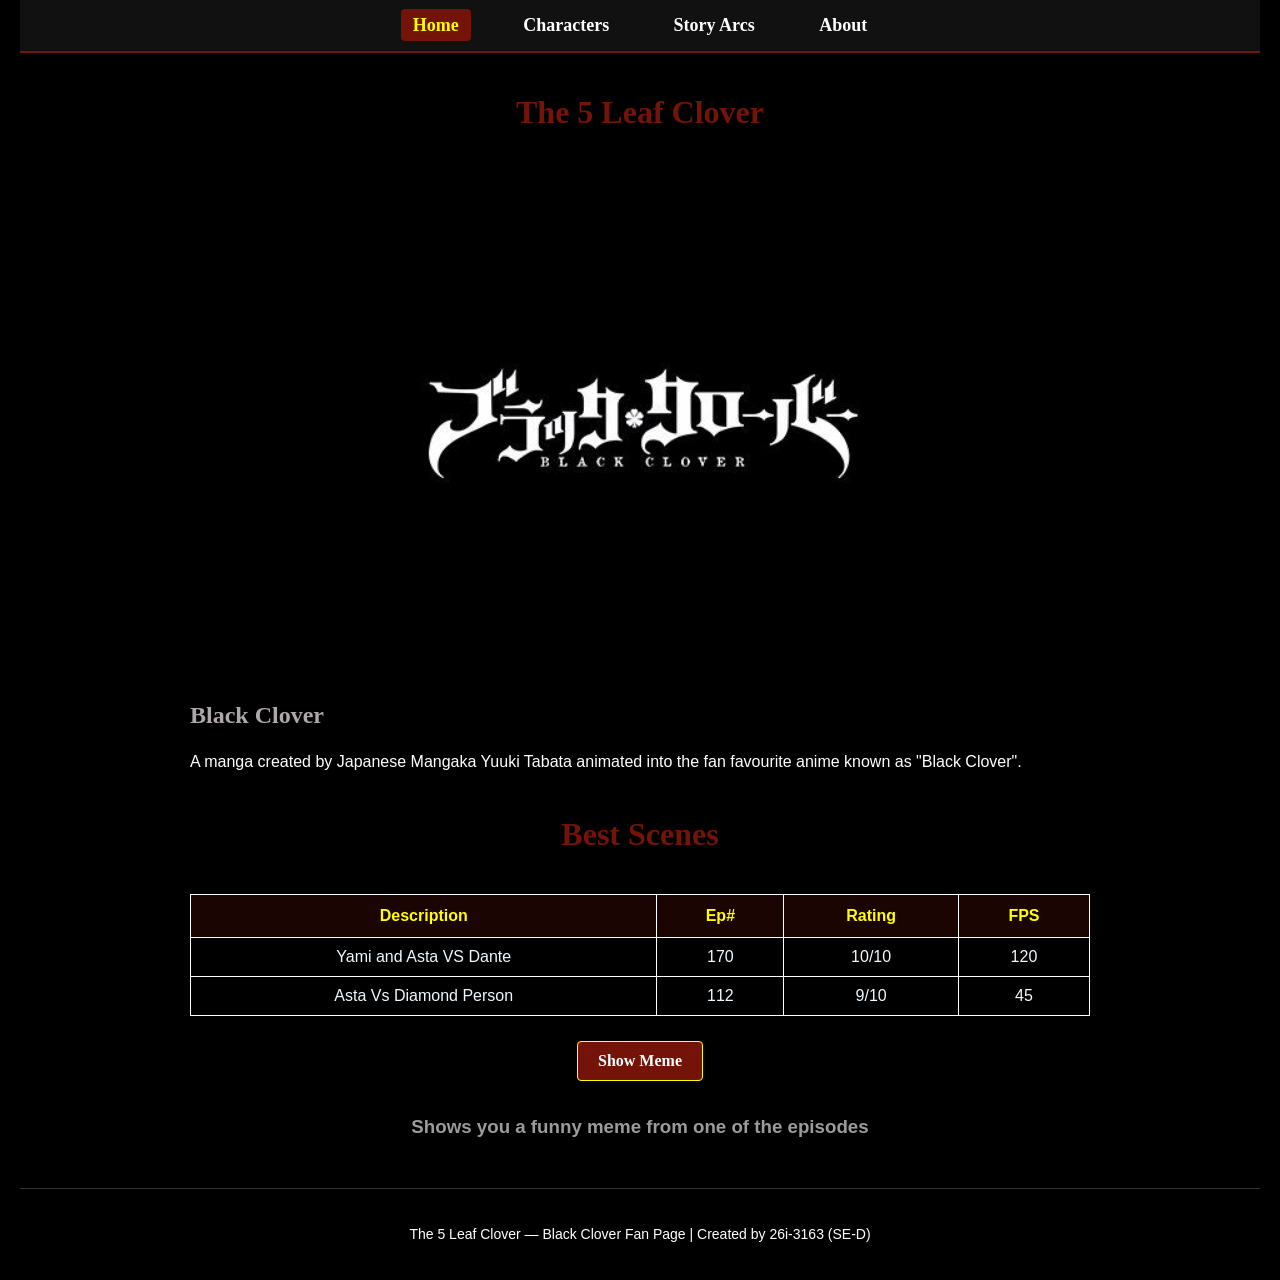
==== index.html @ 3be8b0a0 "Refactor index.html structure and add navigation Updated the HTML structure and added a navigation b" ====
<!-- Roll Number: 26i-3163 | Section: SE-D -->
<!DOCTYPE html>
<html lang="en">
<head>
  <meta charset="UTF-8">
  <meta name="viewport" content="width=device-width, initial-scale=1.0">
  <title>The 5 Leaf Clover | Home</title>
  <link rel="stylesheet" href="style.css">
</head>
<body>

  <nav>
    <a href="index.html" class="active">Home</a>
    <a href="characters.html">Characters</a>
    <a href="arcs.html">Story Arcs</a>
    <a href="about.html">About</a>
  </nav>

  <div class="content-box">
    <h1>The 5 Leaf Clover</h1>

    <div class="logo-container">
      <img src="LogoBlackCloverr.jpg" alt="Black Clover Logo" width="500" height="500">
    </div>

    <h2>Black Clover</h2>
    <p>A manga created by Japanese Mangaka Yuuki Tabata animated into the fan favourite anime known as "Black Clover".</p>

    <h1>Best Scenes</h1>

    <table>
      <tr>
        <th>Description</th>
        <th>Ep#</th>
        <th>Rating</th>
        <th>FPS</th>
      </tr>
      <tr>
        <td>Yami and Asta VS Dante</td>
        <td>170</td>
        <td>10/10</td>
        <td>120</td>
      </tr>
      <tr>
        <td>Asta Vs Diamond Person</td>
        <td>112</td>
        <td>9/10</td>
        <td>45</td>
      </tr>
    </table>

    <div class="btn-container">
      <button onclick="Meme()">Show Meme</button>
    </div>

    <h3>Shows you a funny meme from one of the episodes</h3>
  </div>

  <footer>
    <p>The 5 Leaf Clover &mdash; Black Clover Fan Page | Created by 26i-3163 (SE-D)</p>
  </footer>

  <script src="script1.js"></script>
</body>
</html>
---- style.css ----
/* Global Theme - The 5 Leaf Clover */
body {
  background-color: #000000;
  color: rgb(255, 255, 255);
  font-family: Arial, sans-serif;
  margin: 0;
  padding: 0 20px;
}

/* Navigation Bar */
nav {
  background-color: #111111;
  border-bottom: 2px solid rgb(116, 19, 7);
  padding: 15px 0;
  text-align: center;
  margin-bottom: 20px;
}

nav a {
  color: rgb(255, 255, 255);
  text-decoration: none;
  font-family: 'Sitka Heading', serif;
  font-size: 18px;
  font-weight: bold;
  margin: 0 18px;
  padding: 6px 12px;
  border-radius: 4px;
}

nav a:hover,
nav a.active {
  background-color: rgb(116, 19, 7);
  color: yellow;
}

/* Headings */
h1 {
  color: rgb(116, 19, 7);
  padding: 20px;
  font-family: 'Sitka Heading', serif;
  font-weight: bold;
  text-align: center;
}

h2 {
  color: rgb(173, 168, 167);
  font-family: 'Sitka Heading', serif;
  font-weight: bold;
}

h3 {
  color: rgb(155, 155, 155);
  padding: 10px 20px;
  text-align: center;
}

p {
  color: rgb(255, 255, 255);
  line-height: 1.6;
}

/* Centered Logo & Images */
.logo-container {
  text-align: center;
  margin: 10px 0 25px 0;
}

.logo-container img {
  max-width: 100%;
  height: auto;
}

/* Tables */
table {
  width: 100%;
  margin: 20px 0;
  border-collapse: collapse;
}

table, th, td {
  color: aliceblue;
  border: 1px solid rgb(255, 255, 255);
}

th {
  color: yellow;
  padding: 12px;
  background-color: #1a0502;
}

td {
  text-align: center;
  padding: 10px;
}

/* Cards / Sections for multi-page layout */
.content-box {
  max-width: 900px;
  margin: 0 auto 30px auto;
}

.card-grid {
  display: flex;
  flex-wrap: wrap;
  gap: 20px;
  justify-content: center;
  margin: 20px 0;
}

.card {
  background-color: #111111;
  border: 1px solid rgb(116, 19, 7);
  border-radius: 6px;
  padding: 18px;
  width: 260px;
}

.card h2 {
  margin-top: 0;
  border-bottom: 1px solid #333;
  padding-bottom: 8px;
}

/* Buttons */
.btn-container {
  text-align: center;
  margin: 25px 0;
}

button {
  background-color: rgb(116, 19, 7);
  color: white;
  border: 1px solid yellow;
  padding: 10px 20px;
  font-family: 'Sitka Heading', serif;
  font-size: 16px;
  font-weight: bold;
  cursor: pointer;
  border-radius: 4px;
}

button:hover {
  background-color: #9e1a0a;
  color: yellow;
}

/* Footer */
footer {
  border-top: 1px solid #333;
  margin-top: 40px;
  padding: 20px 0;
  text-align: center;
  color: rgb(155, 155, 155);
  font-size: 14px;
}
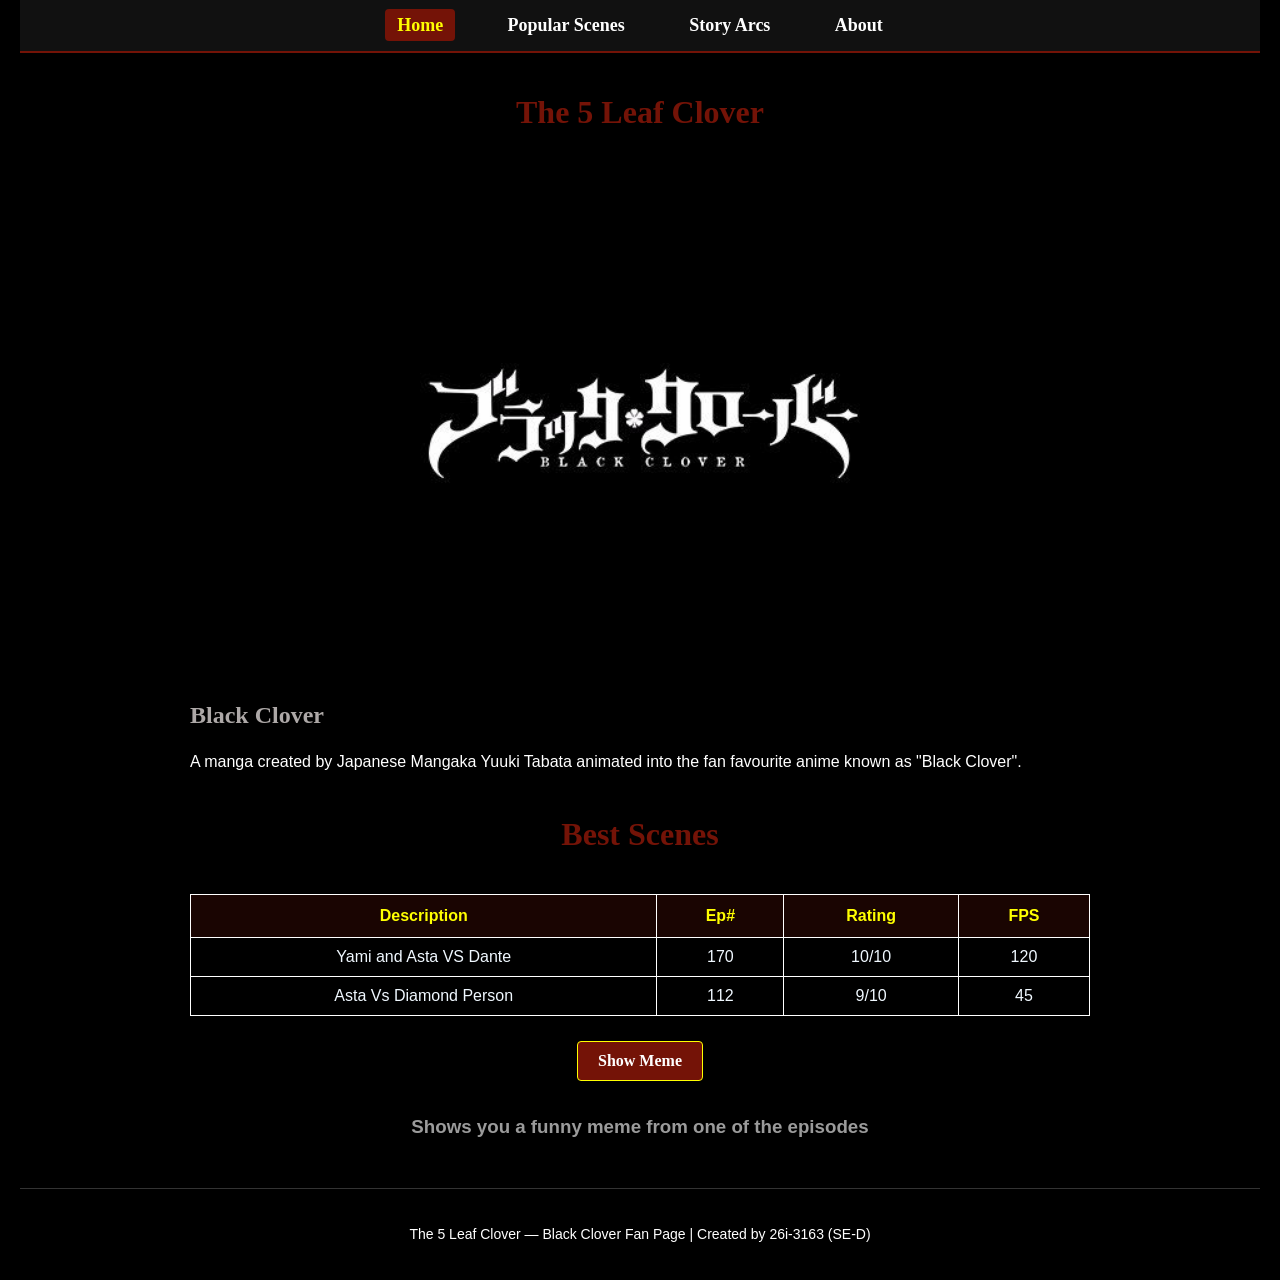
==== commit 21681e4a: "Modify index.html with new scenes link and content Updated navigation link and added new content." ====
--- a/index.html
+++ b/index.html
@@ -11,7 +11,7 @@
 
   <nav>
     <a href="index.html" class="active">Home</a>
-    <a href="characters.html">Characters</a>
+    <a href="scenes.html">Popular Scenes</a>
     <a href="arcs.html">Story Arcs</a>
     <a href="about.html">About</a>
   </nav>
--- a/style.css
+++ b/style.css
@@ -153,3 +153,44 @@
   color: rgb(155, 155, 155);
   font-size: 14px;
 }
+
+
+/* Scene Slider */
+.slider-box {
+  background-color: #111111;
+  border: 2px solid rgb(116, 19, 7);
+  border-radius: 6px;
+  padding: 20px;
+  text-align: center;
+  margin: 20px 0;
+}
+
+.slider-box img {
+  width: 100%;
+  max-width: 750px;
+  height: 420px;
+  object-fit: cover;
+  border: 1px solid yellow;
+  border-radius: 4px;
+}
+
+.slide-caption {
+  color: rgb(173, 168, 167);
+  font-family: 'Sitka Heading', serif;
+  font-size: 20px;
+  font-weight: bold;
+  margin: 15px 0 5px 0;
+}
+
+.slide-counter {
+  color: yellow;
+  font-size: 14px;
+  margin-bottom: 15px;
+}
+
+.slider-controls {
+  display: flex;
+  justify-content: center;
+  gap: 20px;
+  margin-top: 10px;
+}
